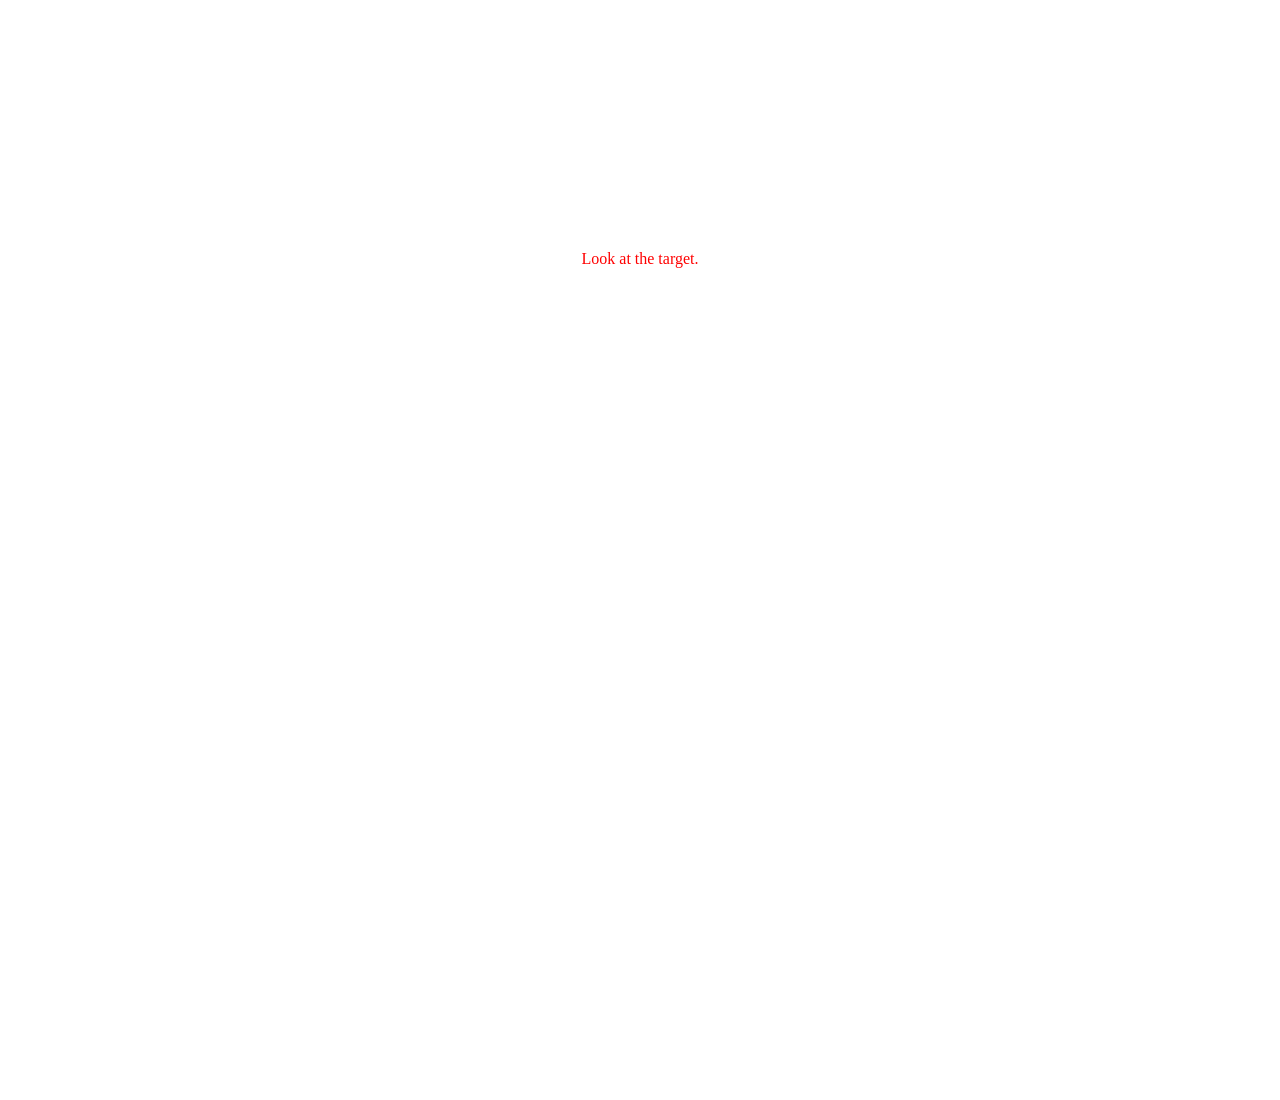
==== dino.html @ ad114ff0 "Add files via upload" ====
<!DOCTYPE html>
<html>
	<script src="js/aframe-v0.8.2.min.js"></script>
	<script src="js/aframe-ar.js"></script>
	<script src="js/aframe-extras.loaders.min.js"></script>
	<script src="js/touchme.js"></script>
	<link rel="stylesheet" href="styles/style.css">

<body style="margin : 0px; overflow: hidden;">

		<a-scene embedded arjs='trackingMethod: best; patternRatio: 0.9; debugUIEnabled: false; maxDetectionRate:30;' antialias="true">
			<a-entity id="point_light_1" light="type: point; intensity: 5.1;" position="0 0 0"></a-entity>

			<a-assets>
			<audio id="roar_sound" src="assets/dino.mp3" response-type="arraybuffer"></audio>
		    <a-asset-item id="dino" src="assets/scene.gltf"></a-asset-item>
			</a-assets>

			<a-marker emitevents="true" id="logo-marker" type="pattern" url="markers/pattern-marker.patt" cursor="rayOrigin: mouse" markerhandler>

				<a-entity id="animated-dino" gltf-model="#dino" 
  							position="0 0 0"
							rotation="0 0 0"
							scale="0.001 0.001 0.001"
							crossOrigin="anonymous"
							dinoInteractionListener>
				</a-entity>
				<a-entity sound="src: #roar_sound; volume: 1; loop: true">
				</a-entity>

			</a-marker>

			<a-entity camera="active: true; near: 1; far: 1000;" 
			position="0 0 0" 
			cursor="rayOrigin: mouse" 
			data-aframe-default-camera>
			</a-entity>

			<div id="banner-section" class="banner-section">

				<div>
						<font face="Baskerville" size="3" color="#FF0000">Look at the target.</font>
				</div>

			</div>
		</a-scene>

</body>
</html>
---- styles/style.css ----
.banner-section {
    position: absolute;
    top: 250px;
    width: 100%;
    text-align: center;
    z-index: 1;
    color: grey;
    display: block;
    height: 850px;
    margin: 0 auto;
    text-align: center;

  }
.initial-banner-section {
    position: absolute;
    top: 250px;
    width: 100%;
    text-align: center;
    z-index: 1;
    color: grey;
    display: block;
    height: 850px;
    margin: 0 auto;
    text-align: center;

  }
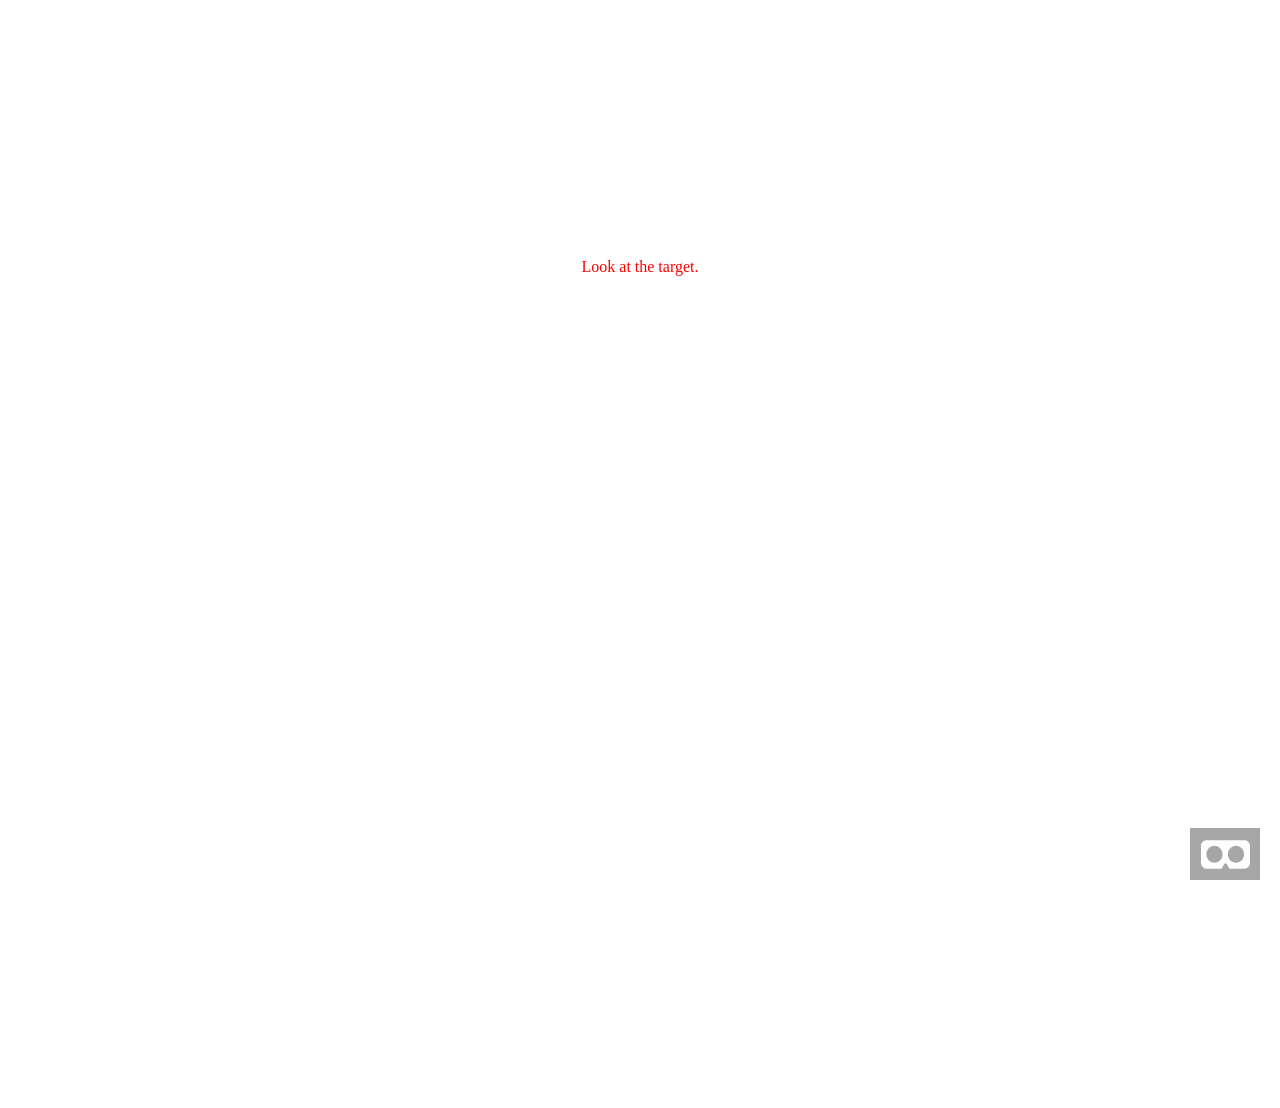
==== commit bfd14934: "Update dino.html" ====
--- a/dino.html
+++ b/dino.html
@@ -20,7 +20,7 @@
 
 				<a-entity id="animated-dino" gltf-model="#dino" 
   							position="0 0 0"
-							rotation="0 0 0"
+							rotation="90 0 0"
 							scale="0.001 0.001 0.001"
 							crossOrigin="anonymous"
 							dinoInteractionListener>
